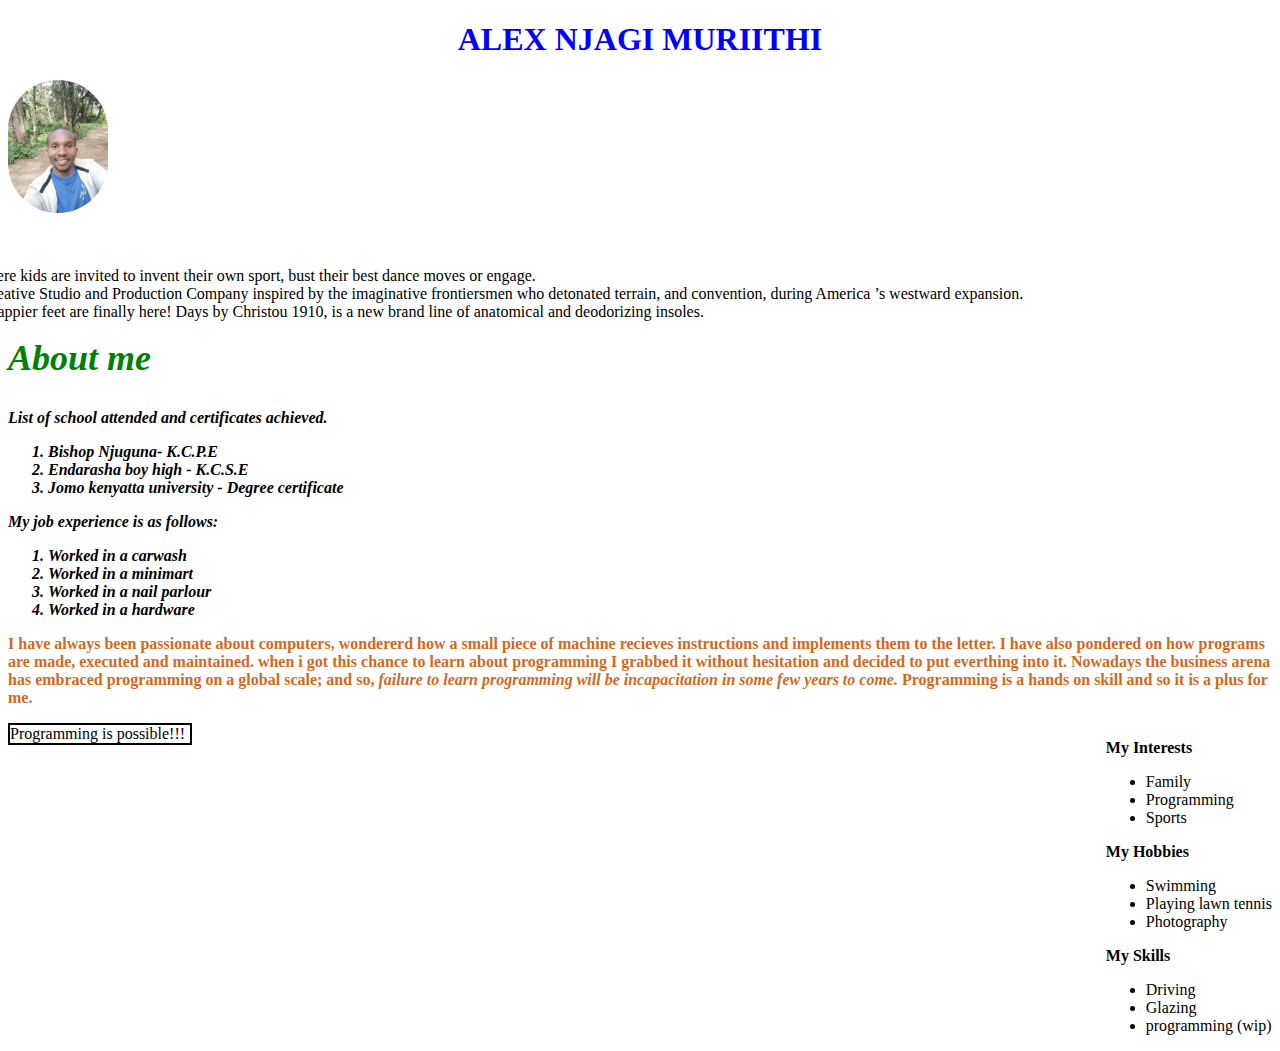
==== index.html @ 8370ad8c "fx:rename html file" ====
<!DOCTYPE html>
<html lang="en">
<head>
  <meta charset="UTF-8">
  <meta http-equiv="X-UA-Compatible" content="IE=edge">
  <meta name="viewport" content="width=device-width, initial-scale=1.0">
  <title>ALEX web portfolio</title>
  <link rel="stylesheet" href="css/style.css">
</head>
  <body>
  <h1>ALEX NJAGI MURIITHI</h1>
  <img src="image/IMG_20200226_111340.jpg" alt="picture of ALEX">

    <div class="intro">
      <p>Here is a list with live links.
        <ul>
          <li> <span class="nike">Nike play lab click </span><a href="https://www.awwwards.com/sites/nike-playlab">Nikeplaylab.</a>  an online challenge where kids are invited to invent their own sport, bust their best dance moves or engage.</li>
          <li> <span class="nike">wildcatter </span>check out <a href="https://www.awwwards.com/sites/wildcatter">wildcatter</a> Wildcatter is a hybrid Creative Studio and Production Company inspired by the imaginative frontiersmen who detonated terrain, and convention, during America ’s westward expansion.</li>
          <li>  <span class="nike">Oh happy days</span>  check out <a href="https://days.christou1910.com/en/">Oh happy days</a> The days for happier feet are finally here! Days by Christou 1910, is a new brand line of anatomical and deodorizing insoles.</li>
        </ul>
      </p>
    </div>
    <div class="school">
  <h2><span class="sl"><h2>About me</h2></span></h2>
    <p>
      List of school attended and certificates achieved.
      <ol>
          <li>Bishop Njuguna- K.C.P.E</li>
          <li>Endarasha boy high - K.C.S.E</li>
          <li>Jomo kenyatta university - Degree certificate</li>
      </ol>
    </p>
  
  </div>
    <DIV class="school">
    <p>
      My job experience is as follows:
      <ol>
        <li>Worked in a carwash</li>
        <li> Worked in a minimart</li>
        <li>Worked in a nail parlour</li>
        <li>Worked in a hardware</li>
      </ol>
    </p>
  </div>
<div>
  <p class="passionate">
    I have always been passionate about computers, wondererd how a small piece of machine recieves instructions and implements them to the letter. I have also pondered on how programs are made, executed and maintained. when i got this chance to learn about programming I grabbed it without hesitation and decided to put everthing into it. Nowadays the business arena has embraced programming on a global scale; and so, <em>failure to learn programming will be incapacitation in some few years to come.</em> Programming is a hands on skill and so it is a plus for me.
  </p>
  </div>
  <div class="interest">
  <p>
    <strong> My Interests</strong>
     <ul>
        <li>Family</li>
        <li>Programming</li>
        <li>Sports</li>
    </ul>
  </p> 
  <p>
    <strong>My Hobbies</strong>
      <ul>
        <li>Swimming</li>
        <li>Playing lawn tennis</li>
        <li>Photography</li>
      </ul>
  </p>
  <p>
    <strong> My Skills</strong>
      <ul>
        <li>Driving</li>
        <li>Glazing</li>
        <li>programming (wip)</li>
      </ul>
  </p>
    </div>
    <div class="test-box">Programming is possible!!!</div>
    </body>
</html>
---- css/style.css ----
h1 {
  text-align: center ;
  color: blue;
}

img {
  width: 100px;
  border-radius: 100px;
}

.intro {
width: 1680px;
float: right;
}

.nike {
  font-weight: bold;
}

.wild {
  font-weight: bold;
}

.sl {
  color: green;
}
.school {
  font-size: medium;
  font-weight: bolder;
  font-style: italic;
}
.passionate {
  font-weight: bold;
  color: chocolate;
}

.interest {
  float: right;
}
.test-box {
  border: 2px solid black;
width: 180px;
float: inline-start;
}
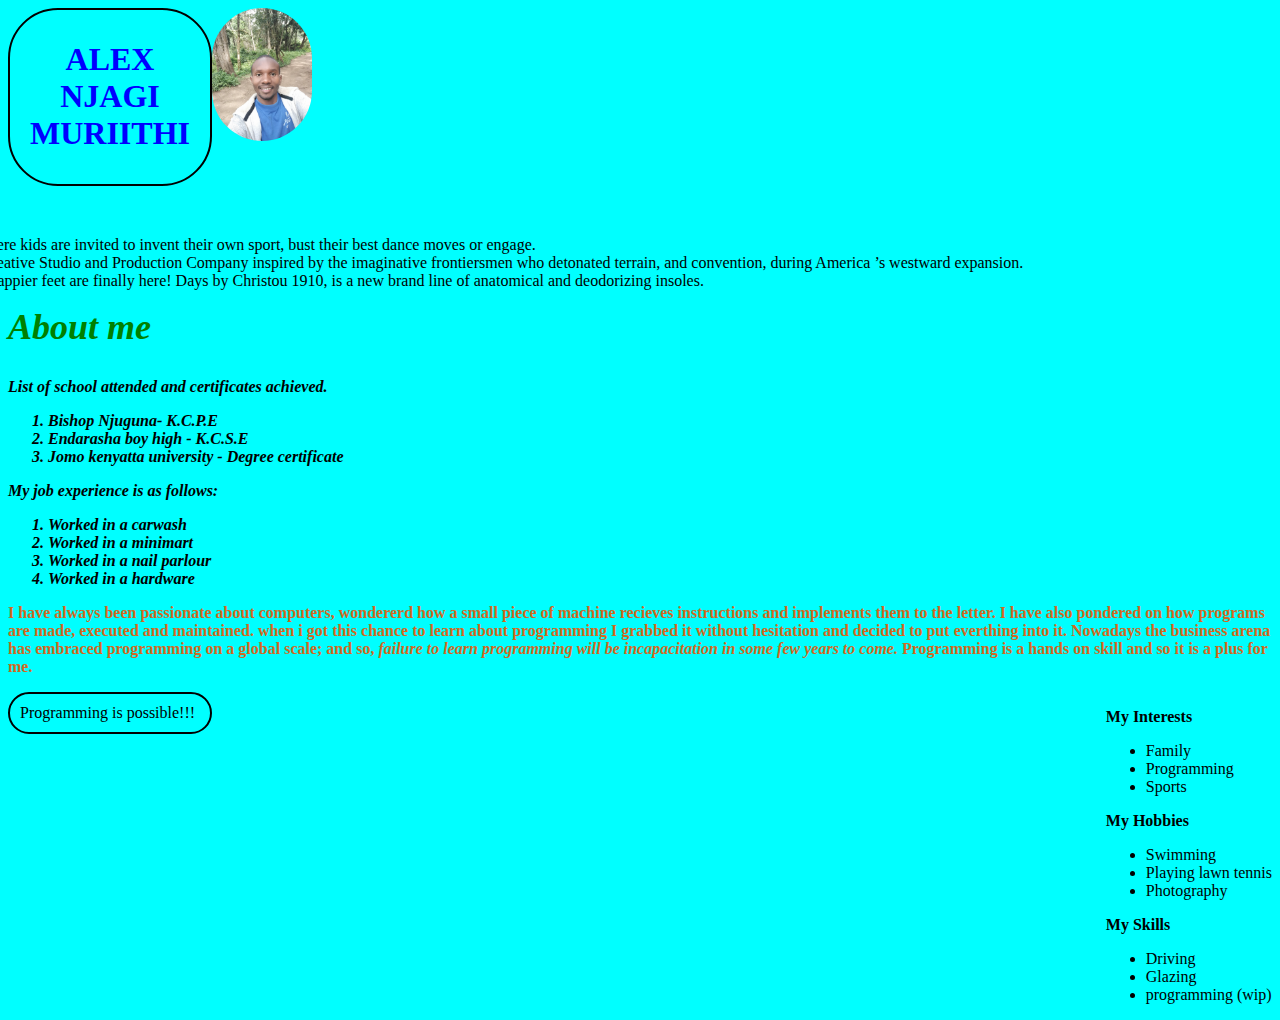
==== commit fc6563c0: "modify index.html" ====
--- a/index.html
+++ b/index.html
@@ -8,8 +8,8 @@
   <link rel="stylesheet" href="css/style.css">
 </head>
   <body>
-  <h1>ALEX NJAGI MURIITHI</h1>
-  <img src="image/IMG_20200226_111340.jpg" alt="picture of ALEX">
+    <div class="test-box"> <h1>ALEX NJAGI MURIITHI</h1></div>
+    <img src="image/IMG_20200226_111340.jpg" alt="picture of ALEX">
 
     <div class="intro">
       <p>Here is a list with live links.
--- a/css/style.css
+++ b/css/style.css
@@ -21,6 +21,13 @@
 .wild {
   font-weight: bold;
 }
+.test-box{
+  width: 50%;
+  margin: auto;
+  padding: 10px;
+  border-radius: 50px;
+  border: 3px solid black;
+}
 
 .sl {
   color: green;
@@ -42,4 +49,7 @@
   border: 2px solid black;
 width: 180px;
 float: inline-start;
+}
+body {
+  background-color: cyan;
 }